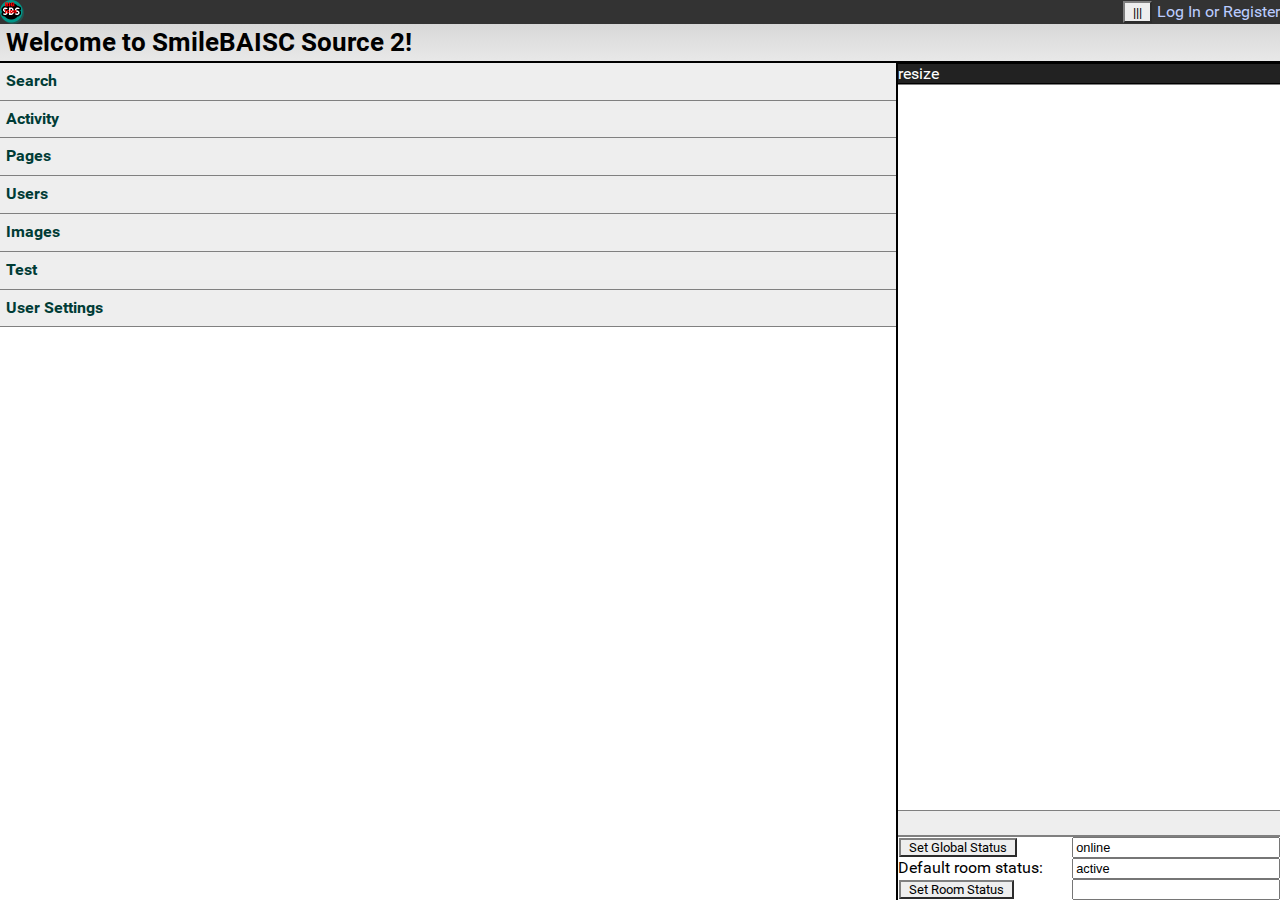
==== index.html @ 46a3bf11 "H" ====
<!DOCTYPE html>
<meta charset="utf-8">
<meta name="viewport" content="width=device-width, initial-scale=1, height=device-height">

<link rel="icon" sizes="16x16" href="images/icon16.ico?a"> <!-- compatibility -->
<link rel="shortcut icon" sizes="16x16" href="images/icon16.png?a"> <!-- firefox -->
<link rel="icon" sizes="32x32" href="images/icon32.png?a"> <!-- chrome -->
<link rel="icon" sizes="192x192" href="images/iconbig.png?a"> <!-- large -->
<link rel="apple-touch-icon" href="images/iconbig.png?a"> <!-- large 2 -->
<link rel="image_src" href="images/iconbig.png?a"> <!-- large 3 -->
<!--<meta property="og:site_name" content="12-SBS2">
<meta property="og:description" content="SmileBASIC Source 2">
<meta name="og:image" content="images/iconbig.png?a">
<meta name="theme-color" content="#009688">-->

<!--START-->
<!-- this is where files will be inlined -->
<link rel="stylesheet" href="fonts.css?a">
<link rel="stylesheet" href="style.css?bk">
<link rel="stylesheet" href="markup.css?y">
<link rel="stylesheet" href="code.css?a">

<script src="util.js?j"></script>

<script src="myself.js?ae"></script>

<script src="lp4.js?s"></script>

<script src="sbhighlight.js?a"></script>
<script src="parse.js?Q"></script>

<script src="render.js?aa"></script>
<script src="view.js?an"></script>
<script src="events.js?aN"></script>
<script src="main.js?aN"></script>

<!--END-->
<style id="$userCSS"></style>
<body class="" id="$main">
	<!--
		 Nav bar
	  -->
	<nav class="navPane bar">
		<a href="#" class="textItem"><img class="item" src="images/iconbig.png?a" alt="SBS"></a> <span id="$navPane" class="path textItem"></span>
		<span class="rightAlign textItem">
			<div class="buttonContainer item"><button id="$openSidebar">|||</button></div><!--<button id="$reload" class="item">Reload</button>--><!--<input id="$search" placeholder="Search" class="item">--><div class="loggedIn textItem" id="$loggedIn"><a class="item userLink" id="$myUserLink"><span class="myName username textItem" id="$myName" class="item"></span><img class="myAvatar item avatar" id="$myAvatar"></a></div>
			<div class="loggedOut textItem"><a href="#login" class="textItem">Log In or Register</a></div>
		</span>
	</nav>
	
	<header class="titlePane bar rem2-3" id="$titlePane">
		<span id="$pageTitleIcon"></span><h1 class="pageTitle textItem pre" id="$pageTitle"></h1><span class="buttonContainer item categoryMode"><a id="$categoryCreatePage"><button tabindex="-1">Create Page</button></a></span><a class="textItem userMode loggedIn myUserPage" href="#usersettings">Settings</a><div class="buttonContainer item loggedIn myUserPage"><button id="$logout">Log Out</button></div><div id="$userPageStatus" class="textItem userMode"></div><input class="item editorMode" id="$titleInput" placeholder="Page Title" required><input class="item cateditMode" id="$cateditTitle" placeholder="Category Title" required><div class="buttonContainer item editorMode"><button id="$submitEdit" >Submit</button></div><span class="cateditMode textItem"><div class="buttonContainer item"><button id="$cateditSubmit">Submit</button></div></span><span class="textItem pageMode" id="$voteBox"><div class="buttonContainer item"><button id="$voteButton_b" class="voteButton" data-vote="b">Bad<br><span id="$voteCount_b">x</span></button></div><div class="buttonContainer item"><button id="$voteButton_o" class="voteButton" data-vote="o">Ok<br><span id="$voteCount_o">x</span></button></div><div class="buttonContainer item"><button id="$voteButton_g" class="voteButton" data-vote="g">Great<br><span id="$voteCount_g">x</span></button></div></span>
		<label for="$watchCheck" class="textItem pageItem loggedIn">Watching:</label>
		<input type="checkbox" id="$watchCheck" class="item pageItem loggedIn">

		<div class="pageCreate textItem rightAlign">
			<span class="textItem" id="$authorBox"></span><div class="buttonContainer editorMode item"><button id="$deletePage">DELETE</button></div><div class="buttonContainer item canEdit"><a id="$editButton"><button tabindex="-1">Edit</button></a></div>
		</div>
	</header>

	<div class="sideBarContainer grow" id="$sidebarContainer">
		<div class="m grow" id="$m">
			<div class="infoPane editorMode">
				<label for="$keywords">Keywords:</label><input placeholder="(space separated, optional)" id="$keywords"><br>
				<label for="$editPageType">Type:</label><input placeholder="@" id="$editPageType"><br>
				<label for="$editPageCategory">Category id:</label><input type="number" placeholder="id" id="$editPageCategory"><br>
				<b>Permissions:</b>
				<table>
					<thead><th></th><th>View</th><th>Comment</th><th>Edit</th><th>Delete</th></thead>
					<tbody id="$permissionBox"></tbody>
				</table>
				<input id="$permissionUserInput" placeholder="user ID" type="number"><div class="buttonContainer"><button id="$permissionAddButton">Add</button></div></br>
				<label for="$markupSelect">Markup language:</label>
				<select id="$markupSelect">
					<option value="plaintext">plain text</option>
					<option value="12y">12-y documentation markup format</option>
					<option value="bbcode">bbcode</option>
				</select><button id="$markupUpdate">Update Preview</button>
			</div>

			<div class="searchMode">
				<input id="$searchInput"><div class="buttonContainer"><button id="$searchButton">Search</button></div>
			</div>
			
			<div class="fileMode fileNav rem1-7 nav">
				<div class="buttonContainer item"><a id="$filePrev"><button tabindex="-1">&lt;</button></a></div>
				<div class="buttonContainer item"><a id="$fileNext"><button tabindex="-1">&gt;</button></a></div>
				<span class="textItem" id="$filePageNumber"></span>
				<input class="item" type="file" id="$fileUpload" accept="image/*" class="item loggedIn">
				<span class="item" contenteditable="" id="$filePaste">paste image here</span>
			</div>

			<div class="fileMode fileBox bar" id="$fileBox">
			</div>

			<div class="fileMode">
				<div class="buttonContainer fileUploading"><button id="$fileUploadButton">Upload Image!</button></div>
				Click an image to select
				<div class="fileSelected">
					<div class="buttonContainer loggedIn"><button id="$setAvatarButton">Use As Avatar</button></div>
					<table class="form">
						<tr>
							<th>User:</th>
							<td id="$fileUser"></td>
						</tr>
						<tr>
							<th><label for="$fileName">Name:</label></th>
							<td><input id="$fileName"></td>
						</tr>
						<tr>
							<th><label for="$fileName">Permissions:</label></th>
							<td><input id="$filePermissions"><br></td>
						</tr>
						<tr>
							<th><label for="$fileName">Values:</label></th>
							<td><input id="$fileValues"></td>
						</tr>
					</table>
					<div class="buttonContainer canEdit loggedIn"><button id="$fileUpdateButton" class="fileUpdateButton">Save Settings</button></div>
				</div>
			</div>
			
			
			<div class="activityMode categoryNav rem1-7 nav bar">
				<span class="textItem">
					<div class="buttonContainer item">
						<a id="$activityPagePrev"><button>&lt;</button></a>
					</div><div class="buttonContainer item">
						<a id="$activityPageNext"><button>&gt;</button></a>
					</div><span class="textItem" id="$activityPageNumber"></span>
				</span>
			</div>
			
			<div class="membersMode memberNav nav">

				<span class="textItem">
					<div class="buttonContainer item">
						<a id="$membersPrev">
							<button>&lt;</button>
						</a>
					</div><div class="buttonContainer item">
						<a id="$membersNext">
							<button>&gt;</button>
						</a>
					</div>
				</span>
			</div>



			<div class="userPageBox userMode">
				<a id="$userPageAvatarLink"><img id="$userPageAvatar" class="userPageAvatar avatar"></a>
				<div class="pageContents pre userPageContents markup-root" id="$userPageContents"></div>
			</div>
			
			<!--
				 These panes have the main content
				 one of them will be visible at a time, depending on the view mode
			  -->
			
			<main class="grow">
				<div class="searchMode" id="$searchResults"></div>
				
				<div class="cateditMode">
					<label for="$cateditPinned">Pinned pages:</label><input id="$cateditPinned"><br>
					<label for="$cateditCategory">Parent category:</label><input id="$cateditCategory" type="number"><br>
					<label for="$cateditPermissions">Permissions:</label><input id="$cateditPermissions"><br>
					<label for="$cateditLocalSupers">Local Superusers:</label><input id="$cateditLocalSupers"><br>
					<textarea id="$cateditDescription"></textarea><br>
				</div>
				
				<div id="$categoryDescription" class="categoryDescription pre pageContents categoryMode markup-root"></div>
				<div id="$categoryCategories" class="categoryMode"></div>
				<div id="$categoryPinned" class="categoryMode"></div>
				<div class="categoryMode categoryNav rem1-7 bar">
					<span class="buttonContainer item">
						<button id="$categoryPagesPrev">&lt;</button>
					</span><span class="buttonContainer item">
						<button id="$categoryPagesNext">&gt;</button>
					</span>
					<span class="textItem" id="$categoryPageNumber"></span>
				</div>
				<div id="$categoryPages" class="categoryPages categoryMode"></div>

				<div class="userActivity userMode" id="$userActivity"></div>

				<div class="pageInfoPane pageMode px40" id="$pageInfoPane">
					<span id="$gallery" class="gallery" style="display:none;"><button id="$galleryPrev" class="galleryButton">&lt;</button><img id="$galleryImage"><button id="$galleryNext" class="galleryButton rightAlign">&gt;</button></span>
					<span class="metaInfo">
						<span id="$metaKey" class="textItem"></span>
						<span id="$sbapiInfo" class="textItem"></span>
					</span>
					<!-- here we can put
						  tags, type, sb key info, etc.
					  -->
				</div>
				<div class="pageContents pre pageChatMode" id="$pageContents"></div>
				<div class="editorPane editorMode">
					<div class="editorTextarea">
						<textarea id="$editorTextarea" minlength="2" required=""></textarea>
					</div>
					<div class="editorPreview grow markup-root" id="$editorPreview"><div class="markup-root" ></div></div>
				</div>
				
				<div class="homeMode homePane">
					<a class="categoryPage bar rem2-3" href="#search"><span class="textItem">Search</span></a>
					<a class="categoryPage bar rem2-3" href="#activity"><span class="textItem">Activity</span></a>
					<a class="categoryPage bar rem2-3" href="#categories/0"><span class="textItem">Pages</span></a>
					<a class="categoryPage bar rem2-3" href="#users"><span class="textItem">Users</span></a>
					<a class="categoryPage bar rem2-3" href="#files"><span class="textItem">Images</span></a>
					<a class="categoryPage bar rem2-3" href="#test"><span class="textItem">Test</span></a>
					<a class="categoryPage bar rem2-3" href="#usersettings"><span class="textItem">User Settings</span></a>
				</div>
				<div class="membersMode memberPane">
					<div id="$memberList"></div>
				</div>

				<div class="registerMode loggedIn">
					Logged In
				</div>
				
				<div class="registerMode loggedOut">
					<div class="registerBox">
						<h2>Log In</h2>
						<form id="$loginForm">
							<input placeholder="Username" name="username" id="$username"><br>
							<input placeholder="Password" name="password" type="password" id="$password"><br>
							<div class="buttonContainer"><button id="$login" onclick="event.preventDefault()">Log In</button></div>
						</form>
						<div id="$loginError"></div>
					</div>
					<div class="registerBox">
						<h2>Register</h2>
						<form id="$registerForm" autocomplete="off">
							<input placeholder="Username" name="username" type="username" id="$registerUsername" minlength="3" maxlength="20"> 3 to 20 characters, no spaces<br>
							<input placeholder="Password" name="password" type="password" id="$registerPassword" minlength="8"><input placeholder="Confirm Password" name="password2" type="password" id="$registerPassword2" minlength="8"> At least 8 characters<br>
							<input placeholder="Email" name="email" type="email" id="$registerEmail"><input placeholder="Confirm Email" name="email2" type="email" id="$registerEmail2"> Confirmation code will be sent<br>
							<div class="buttonContainer" style="width: 100%"><button id="$registerButton" onclick="event.preventDefault()">Register</button></div></form>
						<div class="buttonContainer"><button id="$resendEmail" onclick="event.preventDefault()">Resend Email</button></div>
						<div id="$registerError" class="pre"> </div>
						<h3>Confirm Registration</h3>
						<input placeholder="Confirmation Code" id="$emailCode">
						<div class="buttonContainer"><button id="$registerConfirm">Confirm</button></div>
					</div>
				</div>

				<div class="settingsMode loggedIn">
					<table class="form">
						<tr><td><label for="$settingsOldPassword">Old Password: </label></td><td><input type="password" id="$settingsOldPassword" required=""><td></tr>
						<tr><td><label for="$settingsUsername">New Username (Optional): </label></td><td><input autocomplete="off" id="$settingsUsername"></td></tr>
						<tr><td><label for="$settingsNewPassword">New Password (Optional): </label></td><td><input autocomplete="new-password" type="password" id="$settingsNewPassword"></td></tr>
						<tr><td><label for="$settingsEmail">New Email (Optional): </label></td><td><input autocomplete="off" type="email" id="$settingsEmail"></td></tr>
					</table>
					<button id="$submitUserSettings">Save</button>
					<hr>
					<a href="#files">Change your avatar here</a>
					<hr>
					<label for="$settingsUserCSS">User CSS:</label><br>
					<textarea id="$settingsUserCSS"></textarea><br>
					<button id="$saveUserCSS">Save</button><br>
					<label for="$settingsUserJS">User JS:</label><br>
					<textarea id="$settingsUserJS"></textarea><br>
					<button id="$saveUserJS">Save</button>

				</div>

				<div class="activityMode" id="$activity">
				</div>


				<div class="fileMode fileViewPane grow">
					<img id="$fileView" class="fileView">
				</div>

				<div class="testMode">
					<textarea id="$testTextarea"></textarea><br>
					<button id="$testButton">Run</button><br>
					<div id="$testOut" class="pre"></div>
				</div>
				
				<div class="bottomSpacer"></div>
			
				<div id="$messageList" class="messageList pageChatMode grow"></div>
			</main>
			<div class="inputPane pageChatMode">
				<table> <!-- YES it's a TABLE! sorry ... I'm not allowed to use flex so this is the only option -->
					<tr>
						<td rowspan="2" class="tableGrow"><textarea class="chatTextarea" id="$chatTextarea" accesskey="z"></textarea></td>
						<td rowspan="2"><div class="buttonContainer chatSend fill"><button id="$chatSend">Send</button></div></td>
						<td style="white-space: nowrap"><div class="buttonContainer chatSend hideWhenEdit"><button id="$chatEdit">Edit</button></div><div class="buttonContainer chatSend hideWhenEdit"><button id="$chatDelete">Delete</button></div><div class="buttonContainer chatSend showWhenEdit"><button id="$cancelEdit">Cancel Edit</button></div></td>
					</tr>
					<tr>
						<td><select class="fill" id="$chatMarkupSelect" name="markup"><option value="plaintext">Plaintext</option><option value="12y">12y</option><option value="bbcode">BBCode</option></select></td>
					</tr>
				</table>
			</div>
			<!--
				 Bottom of the page
			  -->
		</div>
		<div id="$sidebar">
			<div class="sidebarInside">
				<div class="buttonContainer closeSidebar"><button id="$closeSidebar">Close Sidebar</button></div>
				
				<div id="$sidebarPinned"></div>
				
				<div id="$sidebarPinnedResize" class="resize">resize</div>
				
				<div id="$sidebarActivity" class="grow"></div>
				<div id="$sidebarUserlist" class="userlist bar rem1-5"></div>
				<span id="$longPollStatus"></span>
				<table class="form" style="width: 100%;">
					<tr>
						<td><div class="buttonContainer"><button id="$globalStatusButton">Set Global Status</button></div></td>
						<td><input placeholder="status" id="$globalStatusInput"></td>
					</tr>
					<tr>
						<td><label for="$defaultStatus">Default room status:</label></td>
						<td><input id="$defaultStatus"></td>
					</tr>
					<tr>
						<td><div class="buttonContainer"><button id="$currentStatusButton">Set Room Status</button></div></td>
						<td><input id="$currentStatus"></td>
					</tr>
				</table>
			</div>
		</div>
	</div>
</body>
---- fonts.css ----
@font-face{
	font-family:roboto;
	font-weight:400;
	font-style:normal;
	src:url(fonts/roboto-400.woff2) format('woff2'),url(fonts/roboto-400.woff) format('woff')
}
@font-face{
	font-family:roboto;
	font-weight:400;
	font-style:italic;
	src:url(fonts/roboto-400i.woff2) format('woff2'),url(fonts/roboto-400i.woff) format('woff')
}
@font-face{
	font-family:roboto;
	font-weight:700;
	font-style:normal;
	src:url(fonts/roboto-700.woff2) format('woff2'),url(fonts/roboto-700.woff) format('woff')
}
@font-face{
	font-family:roboto;
	font-weight:700;
	font-style:italic;
	src:url(fonts/roboto-700i.woff2) format('woff2'),url(fonts/roboto-700i.woff) format('woff')
}

/*@font-face{font-family:roboto mono;font-weight:400;font-style:normal;src:url(/fonts/roboto_mono/400.woff2) format('woff2'),url(/fonts/roboto_mono/400.woff) format('woff')}
@font-face{font-family:roboto mono;font-weight:400;font-style:italic;src:url(/fonts/roboto_mono/400i.woff2) format('woff2'),url(/fonts/roboto_mono/400i.woff) format('woff')}
@font-face{font-family:roboto mono;font-weight:700;font-style:normal;src:url(/fonts/roboto_mono/700.woff2) format('woff2'),url(/fonts/roboto_mono/700.woff) format('woff')}
@font-face{font-family:roboto mono;font-weight:700;font-style:italic;src:url(/fonts/roboto_mono/700i.woff2) format('woff2'),url(/fonts/roboto_mono/700i.woff) format('woff')}*/
---- style.css ----
/****************
 ** All Things **
 ****************/
* {
	margin: 0;
	box-sizing: border-box;
	-webkit-box-sizing: border-box;
	overflow-wrap: break-word;
}
/* may need more things here */
.textItem, .item, .buttonContainer button, .avatar, tbody {
	vertical-align: top;
}

.grow {
	-webkit-flex-grow: 1;
	flex-grow: 1;
	-webkit-flex-shrink: 1;
	flex-shrink: 1;
	-webkit-flex-basis: 0;
	flex-basis: 0;
}

/* all elements with user content, where whitespace should be preserved */
.pre {
	white-space: pre-wrap;
	unicode-bidi: embed;
}

a {
	text-decoration: none;
	color: rgba(0,60,54);
}
a:visited {
	color: rgba(0,60,54);
}
a:hover {
	color: rgb(0,150,136);
}

textarea {
	border-radius: 2px;
	border: 2px solid #00C8B4;
	box-shadow: 0.1rem 0.2rem 0.3rem -0.2rem rgba(13,13,13,0.5);
	max-width: 100%;
	font-family: roboto, sans-serif;
	font-size: 0.8em;
}
select {
	font-size: 1em;
}

sup {vertical-align: super;}
sub {vertical-align: sub;}

.ellipsis {
	overflow: hidden;
	text-overflow: ellipsis;
	white-space: pre !important;
}

.ellipsis * {
	white-space: pre !important;
}

.avatar {
	border: 1px inset white;
}
.spacer {
	-webkit-flex-grow: 1;
	flex-grow: 1;
}
time {
	color: #333;
	font-size: 0.9em;
	vertical-align: baseline;
}
.rightAlign {
	float: right;
}
.ib {
	display: inline-block;
}

.categoryNav {
	border-bottom: 1px solid gray;
}

.memberNav {
	border-bottom: 1px solid gray;
}


.pageName {
	font-weight: bold;
}

.noColor {
	color: black;
}

body.pageMode .bottomSpacer {
	display: none;
}
body.fileMode .bottomSpacer {
	display: none;
}
.username {
	font-weight: bold;
	unicode-bidi: embed;
	white-space: pre-wrap;
}

.member .avatar {
	margin-right: 0.7ch;
}

input {
	font-size: 0.8em;
}
html {
	background-color: #FEE;
	font-family: roboto, fontello, sans-serif;
}

/* These 3 classes handle like 90% of the layout lol */
.bar { /* contains textitems and items */
	display: block;
	overflow: hidden;
	box-sizing: content-box;
	-webkit-box-sizing: content-box;
	/*padding: 0 0.5rem !important;*/
	/* set min-height */
}
/*.bar > img:first-child, .bar > .iconBg:first-child {
	margin-left: -0.5rem !important;
}
.bar > img:last-child, .bar > .iconBg:last-child {
	margin-right: -0.5rem !important;
}*/

.textItem { /* basically anything within a .bar */
	max-width: 100%;
	display: inline;
	/* set min-height, line-height */
}
.item { /* for images and other blocks that can't wrap */
	display: inline-block;
	max-width: 100%;
	/* set height */
}

.fill {
	width: 100%;
	height: 100%;
}

.loginField {
	width: 5rem;
}

.tableGrow {
	width: 100%;
}

/**********************
 ** Button Container **
 **********************/
button {
	line-height: normal !important;
	font-size: 0.8em;
	cursor: pointer;
	font-family: roboto, sans-serif;
}
.buttonContainer {
	padding: 1px;
	display: inline-block;
}
.buttonContainer button {
	margin: 0;
	padding: 0 0.5rem;
	background-color: #EEE;
	border: 2px solid gray;
	height: 100%;
	overflow-y: hidden;
	border-style: outset;
	border-radius: 0px;
}
.buttonContainer > a {
	width: 100%;
	height: 100%;
	display: inline-block;
}
.buttonContainer button:hover {
	border-color: #59E;
}

.buttonContainer button:active {
	border-style: inset;
}

/* visibility control */
body:not(.pageMode) .pageMode,
body:not(.pageMode) .pageChatMode,
body:not(.editorMode) .editorMode,
body:not(.categoryMode) .categoryMode,
body:not(.navMode) .navMode,
body:not(.userMode) .userMode,
body:not(.membersMode) .membersMode,
body:not(.registerMode) .registerMode,
body:not(.settingsMode) .settingsMode,
body:not(.activityMode) .activityMode,
body:not(.cateditMode) .cateditMode,
body:not(.userMode):not(.pageMode) .pageUserMode,
body:not(.homeMode) .homeMode,
body:not(.testMode) .testMode,
body:not(.searchMode) .searchMode,
body:not(.fileMode) .fileMode {
	display: none;
}

body {
	display: -webkit-flex;
	display: flex;
	-webkit-flex-direction: column;
	flex-direction: column;
	position: absolute;
	top: 0;
	left: 0;
	right: 0;
	bottom: 0;
	background-color: white;

	/*height: 100vh;*/ /* @@@ */
}

/*************
 ** Top Bar **
 *************/
.navPane {
	-webkit-flex-shrink: 0;
	flex-shrink: 0;
	min-height: 1.5rem;
	background-color: #333;
	-webkit-transition: background-color 0.1s ease;
	transition: background-color 0.1s ease;
}

.navPane a {
	color: #BCF;
}

.navPane a:hover {
	color: #9AF;
}

html.f-loading .navPane {
	background-color: rgb(0,150,136);
}

html.f-error .navPane {
	background-color: #800;
}

html:not(.f-loggedIn) .loggedIn,
html.f-loggedIn .loggedOut {
	display: none;
}

.navPane .item {
	height: 1.5rem;
}

.navPane .textItem{
	min-height: 1.5rem;
	line-height: 1.5rem;
}

.myAvatar {
	width: 1.5rem;
}

.myName {
	color: white;
	margin: 0 0.5rem;
}

.path {
	font-weight: bold;
	color: white;
}

.pathSeparator {
	padding: 0 0.2rem;
}

/****************
 ** Title Pane **
 ****************/
.titlePane {
	-webkit-flex-shrink: 0;
	flex-shrink: 0;
	background-color: #DDD;
	padding: 0 0.1rem;
	border-bottom: 2px solid black;
	background: linear-gradient(#D8D8D8,#E8E8E8);
}

.titlePane .iconBg {
	width: 2rem;
}

.editingLabel {
	padding-left: 0.3rem;
	font-weight: bold;
}
.pageTitle {
	font-weight: bold;
	padding-right: 0.5rem;
	font-size: 1.6rem;
}

html:not(.f-canEdit) .canEdit {
	display: none;
}

.errorMode .titlePane {
	background-color: pink;
	color: maroon;
	font-family: monospace;
}

header > :first-child {
	min-width: 0.3rem;
	display: inline-block;
}

#\$authorBox .username {
	margin-right: 0.3rem;
}

/*******************************
 ** content+sidebar container **
 *******************************/
.sideBarContainer {
	display: flex;
	display: -webkit-flex;
	-webkit-flex-direction: row;
	flex-direction: row;
	overflow-x: hidden;
}

.m {
	width:100%;
	display: -webkit-flex;
	display: flex;
	-webkit-flex-direction: column;
	flex-direction: column;
	/*overflow-y: hidden; /* mmm */
}

#\$sidebar {
	display: -webkit-flex;
	display: flex;
	flex-direction: column;
	-webkit-flex-grow: 0;
	flex-grow: 0;
	border-left: 2px solid black;
	overflow:auto;
	background-color: white;
	width: 30vw;
	min-width: 10vw;
}

html:not(.f-sidebar) #\$sidebar {
	display: none;
}

html.f-sidebar .m {
	overflow:auto;
}

html:not(.f-sidebar) .m {
	width: 100% !important;
}

/**********
 ** main **
 **********/
main {
	display: -webkit-flex;
	display: flex;
	-webkit-flex-direction: column;
	flex-direction: column;
	overflow-y: auto;
	
	
	/*padding: 0.5rem;*/
	/*overflow-y: scroll;*/
	
	/*min-height: 300px;
	height: 300px;*/
}

.categoryPage:focus {
	background-color: white;
}

/*******************
 ** Category Pane **
 *******************/
.categoryPage {
	font-weight: bold;
	background-color: #EEE;
	padding-left: 0.4rem;
}
.categoryPage, .categoryDescription, .member {
	border-bottom: 1px solid gray;
}
.categoryPage .username {
	padding: 0 0.4rem;
}

.rem1-7 {
	min-height: 1.7rem;
}
.rem1-7 .item {
	height: 1.7rem;
	line-height: 1.7rem;
}
.rem1-7 .textItem {
	min-height: 1.7rem;
	line-height: 1.7rem;
}
.rem1-7 .avatar {
	width: 1.7rem;
}
.rem1-7 .iconBg {
	width: 1rem;
	margin-right: 0.2rem;
}

.rem1-5 {
	min-height: 1.5rem;
}
.rem1-5 .item {
	height: 1.5rem;
	line-height: 1.5rem;
}
.rem1-5 .textItem {
	min-height: 1.5rem;
	line-height: 1.5rem;
}
.rem1-5 .avatar {
	width: 1.5rem;
}
.rem1-5 .iconBg {
	width: 1rem;
	margin-right: 0.2rem;
}

.rem2-3 {
	min-height: 2.3rem;
}
.rem2-3 .item {
	height: 2.3rem;
	line-height: 2.3rem;
}
.rem2-3 .textItem {
	min-height: 2.3rem;
	line-height: 2.3rem;
}
.rem2-3 .avatar {
	width: 2.3rem;
}
.rem2-3 .iconBg {
	width: 1.5rem;
}

.px40 {
}
.px40 .item {
	height: 40px;
	line-height: 40px;
}
.px40 .textItem {
	min-height: 40px;
	line-height: 40px;
}

.nav {
	-webkit-flex-shrink: 0;
	flex-shrink: 0;
	border-bottom: 1px solid gray;
	background-color: #333;
}

.nav > span {
	color: white;
}

/*******************
 ** Chat Userlist **
 *******************/
.userlist {
	background-color: #EEE;
	border-bottom: 1px solid gray;
	-webkit-flex-shrink: 0;
	flex-shrink: 0;
}

/***********************
 ** Chat Message Pane **
 ***********************/
/* ... */

.spacer {
	border-bottom: 1px solid gray;
}

/** Chat Messages **/
.message {
	font-size: 1em;
	padding: 0.4rem 0.5rem;
	white-space: pre-wrap;
	border-left-width: 0.5em;
	border-left-style: solid;
	border-left-color: rgb(255,153,153);
	clear: both;
	overflow: auto;
}
.systemMessage {
	background-color: rgba(187,187,187, 0.2);
	font-weight: bold;
	color: #666;
	border-left: 0.5em solid rgb(187,187,187);
}
/*.ownMessage {
	background-color: rgba(255,153,153, 0.2);
}*/
.messageTime {
	float: right;
	font-weight: normal;
	padding-right: .5em;
	color: #666;
}
.message .avatar {
	display: inline-block;
	width: 3.5rem;
	height: 3.5rem;
	border: 1px solid #777;
	margin-right: 0.5rem;
	float: left;
}
.message .username {
	margin-left: 4rem;
	display: block;
	/*white-space: pre;
	overflow: hidden;
	text-overflow: ellipsis;*/
}
.messageUsername {
	display: inline-block;
}
.messageContents {
	display: block;
	vertical-align: top;
	overflow: auto;
}
.messagePart.markup-root {
	padding: 0;
	margin: 0.2em;
}
.messagePart img {
	max-width: 100%;
	max-height: 10vh;
	border: 1px solid silver;
}
.messagePart[data-linked] {
	background-color: rgba(255,255,0,0.3);
}
.messageGap {
	border: 1px dashed gray;
	margin: 0.3rem 0;
}

html.f-deleteComment .messagePart:hover {
	background-color: red;
}

html.f-editComment .messagePart:hover {
	background-color: yellow;
}

html.f-deleteComment #\$chatDelete {
	background-color: red;
}

html.f-editComment #\$chatEdit {
	background-color: red;
}

.messagePart[editing] {
	background-color: yellow;
}

html.f-editingComment .hideWhenEdit {
	display:none;
}

html:not(.f-editingComment) .showWhenEdit {
	display:none;
}

/****************
 ** Chat Input **
 ****************/
.inputPane {
	height: 3.25rem;
	overflow-y: hidden;
	border-top: 1px solid gray;
}

#\$chatTextarea {
	width: 100%;
	height: 100%;
	resize: none;
}

.chatSend {
	height: 100%;
}

.inputPane > table {
	width: 100%;
	height: 99%; /* crying */
	border-collapse: collapse;
}

.inputPane > table td {
	padding: 0;
	margin: 0;
	height: 100%;
}

/**********************
 ** Editor Info Pane **
 **********************/

/*****************
 ** Editor Pane **
 *****************/
.editorPane {
	display: -webkit-flex;
	display: flex;
	-webkit-flex-direction: column;
	flex-direction: column;
	-webkit-flex-grow: 1;
	flex-grow: 1;
}

.editorPreview {
	overflow-y: auto;
	min-height: 4rem;
}

.editorTextarea > textarea {
	resize: vertical;
	width: 100%;
	height: 40vh;
	min-height: 5rem;
	box-sizing: border-box;
}

/***************
 ** User Page **
 ***************/
.member {
	display: block;
	background-color: #EEE;
}

.memberName {
	padding: 0 0.5rem;
}

/* do we even need this */
.bottomSpacer {
	-webkit-flex-shrink: 0;
	flex-shrink: 0;
	height: 1.5rem;
}

.listItem {
	background-color: #EEE;
	border-bottom: 1px solid gray;
	padding: 0 0.2rem;
}

.activityMode > .listItem > *:first-child {
	margin-left: -0.2rem;
}

.activityCommentText {
	color: black;
	overflow: hidden;
	text-overflow: ellipsis;
	white-space: pre;
}

.listItem a {
	font-weight: bold;
}

.userPageBox {
	align-items: flex-start;
	display: -webkit-flex;
	display: flex;
	-webkit-flex-direction: row;
	flex-direction: row;
	max-height: 40vh;
	overflow: auto;
	border-bottom: 1px solid gray;
	/* todo: make this outside of scroller and have activity list scroll separately*/
}

.userPageBox .userPageAvatar {
	width: 10rem;
	height: 10rem;
	display: inline-block;
	-webkit-flex-shrink: 1;
	flex-shrink: 1;
}

.userPageBox .pageContents {
	/*width: 10rem;*/
	-webkit-flex-basis: 0;
	flex-basis: 0;
}

table.form {
	border-collapse: collapse;
}

table.form td:first-child {
	/*text-align:right;*/
}
table.form td {
	padding: 0;
}
table.form th {
	padding: 0;
	text-align:right;
}

.userPageContents {
	-webkit-flex-grow: 1;
	flex-grow: 1;
}
.userPageBox .pageContents {
	max-height: 100%;
}

html:not(.f-myUserPage) .myUserPage {
	display: none;
}

@media (max-width: 700px) {
	.userPageBox {
		flex-direction: column;
		max-height: none;
	}
	.userPageBox .userPageContents {
		width: 100%;
		-webkit-flex-basis: auto;
		flex-basis: auto;
	}
}

/**********
 ** Page **
 **********/
.voteButton[data-selected] {
	background-color: lime;
}

/* hecko yo */
.pageContents {
	max-width:100%;
	overflow-x:auto;
	-webkit-flex-shrink: 0;
	flex-shrink: 0;
}

.pageInfoPane {
	background-color: #EEE;
	overflow: auto;
	-webkit-flex-shrink: 0;
	flex-shrink: 0;
}

.pageMetaIcon {
	width: 40px;
	height: 40px;
}

.html:not(.f-hasKey) .hasKey {
	display: none;
}

.metaKey.brokenKey .metaKey.invalidKey {
	text-decoration: line-through;
}

.metaKey {
	font-family: consolas;
	font-weight: bold;
	font-size: 1.3rem;
	margin: 0 0.5rem;
}

.metaTitle {
	font-family: consolas;
	margin: 0 0.3rem;
}

.gallery {
	width: 20rem;
	height: 10rem;
	display: inline-block;
	float: left;
}

.gallery img {
	max-height: 100%;
	max-width: 16rem;
}

.gallery button {
	height: 100%;
	width: 2rem;
}

.metaInfo {
	display: inline;
}
html:not(.f-page) .pageItem {
	display: none;
}

/***********
 ** Files **
 ***********/

.fileThumbnail {
	display: inline-block;
	width: 52px;
	height: 52px;
	cursor: pointer;
}

.fileThumbnail > img {
	max-width: 50px;
	max-height: 50px;
	border: 1px solid black;
	-webkit-box-sizing: content-box;
	box-sizing: content-box;
	vertical-align: top; /* what the fuck */
}

.fileView {
	max-width: 100%;
	max-height: 100%;
	border: 1px solid black;
}

.fileViewPane {
	overflow: auto;
}

html:not(.f-fileSelected) .fileSelected {
	display: none;
}

html:not(.f-fileUploading) .fileUploading {
	display: none;
}

.fileBox {
	border-bottom: 1px solid gray;
	-webkit-flex-shrink: 0;
	flex-shrink: 0;
}

#\$filePaste {
	background-color: #EEE;
	border: 1px solid gray;
	color: black;
	padding: 0 0.5rem;
}

/***********
 ** Icons **
 ***********/
.iconBg {
	background-repeat: no-repeat;
	background-size: contain;
	background-position: center;
	margin-right: 0.3rem;
}

.iconBg-page {
	background-image: url("icons/page.png");
}
.iconBg-pin {
	background-image: url("icons/pin.png");
}
.iconBg-category {
	background-image: url("icons/folder.png");
}
.iconBg-hiddenpage {
	background-image: url("icons/hiddenpage.png");
}

/*************
 ** Sidebar **
 *************/
.resize {
	-webkit-touch-callout: none;
	-webkit-user-select: none;
	-khtml-user-select: none;
	-moz-user-select: none;
	-ms-user-select: none;
	user-select: none;
	cursor: grab;
	color: white;
	background-color: #222;
}

.resize[dragging] {
	cursor: grabbing;
}

#\$sidebarPinnedResize {
	display: inline-block;
	border-top: 1px solid black;
	border-bottom: 1px solid black;					 
}

.closeSidebar {
	display: none;
}

.closeSidebar button {
	width: 100%;
}

#\$sidebarPinned {
	-webkit-flex-shrink: 1;
	flex-shrink: 1;
	overflow-y: auto;
}
#\$sidebarActivity {
	-webkit-flex-shrink: 1;
	flex-shrink: 1;
	overflow-y: scroll;
	border-top: 1px solid gray;
	border-bottom: 1px solid gray;
}

#\$sidebarActivity > :last-child{
	border-bottom: none;
}

#\$sidebarActivity > *{
	border-bottom: 1px solid black;
}

#\$sidebarActivity .bar {
	display: block;
	/*padding: 0.2rem; mmm*/
	padding: 0 0.2rem;
	/*border-bottom: 1px solid gray;*/
}

#\$sidebarActivity .bar > .userLink:first-child {
	margin-left: -0.2rem;
}

#\$sidebarActivity .bar > :last-child {
	margin-right: -0.2rem;
}

.sidebarInside{
	display: -webkit-flex;
	display: flex;
	flex-direction: column;
	height: 100%;
}

/* narrow screen: fullscreen sidebar */
@media (max-width: 700px) {
	.sidebarInside {
		
	}
	#\$sidebar {
		overflow-y: auto;
		width: 100% !important;
	}
	.closeSidebar {
		display: block;
		height: 2.3rem;
	}
	html.f-mobileSidebar body > * {
		display: none;
	}
	html.f-mobileSidebar #\$sidebar {
		display: block; /* for devices without flex */
		display: -webkit-flex;
		display: flex;
		border-left: none;
		/*position: fixed;*/
		left: 0;
		top: 0;
		/*bottom: 0;*/
		right: 0;
		min-height: 100vh;
	}
	html:not(.f-mobileSidebar) #\$sidebar {
		display: none;
	}
	.m {
		max-width: 100% !important;
	}
	#\$sidebarActivity {
		max-height: 100vh;
	}
}


/* for devices with small screens */
@media (max-width: 700px), (max-height: 500px) {
	/* make the entire page scroll */
	/* todo: make chat mode work better here */
	/*body:not(.pageMode) {
		position: static;
		min-height: 100vh;
		font-size: 0.9em;
	}
	textarea {
		font-size: 1em;
	}
	body:not(.pageMode) main {
		height: auto !important;
		-webkit-flex-basis: auto;
		flex-basis: auto;
	}
	html {
		background-color: transparent;
	}
	.editorPreview {
		-webkit-flex-basis: auto;
		flex-basis: auto;
	}
	.userPageBox {
		max-height: none;
	}
	.inputPane textArea {
		font-size: 1rem;
	}*/
}

.sidebarPageTitle {
	width: 100%;
	display: inline-block;
	overflow: hidden;
	text-overflow: ellipsis;
	vertical-align: top;
	padding-left: 0.2rem;
	background: linear-gradient(#EEE,white);
}
.sidebarPageTitle > .userLink {
	margin-left: -0.2rem;
}

.activityContent > .bar {
	border: none;
	height: 1.5rem;
	white-space: pre;
}

.sidebarPageTitle * {
	white-space: pre
}

.registerBox {
	padding: 0 0.5rem;
	border-bottom: 1px solid gray;
}

.registerBox input {
	margin: 1px;
}

input {
	min-width: 0;
}

table.form input {
	width: 100%;
}

th {
	padding: 0 0.3rem;
}

.permissionRow > th {
	padding: 0;
	text-align: left;
}

table {
	border-collapse: collapse;
}

.permissionRow > td {
	text-align: center;
	padding: 0;
}

.half {
	text-align: right;
	display:block;
	line-height: 1.15rem;
	min-height: 1.15rem;
}

body.pageMode main {
	display: -webkit-flex;
	display: flex;
	height: 100%;
}

.chatScroller {
	overflow-y: scroll;
	height: 300px;
}

.chatPane {
	display: -webkit-flex;
	display: flex;
	flex-direction: column;
	height: 100%;
}

#\$sidebarPinned {
	width: 100%;
}
.wideCell {
	width: 100%;
}

.wideCell > a {
	display: block;
}

.zindex {
	position: relative;
	z-index: 10;
}

.chatScroller {
	height: 100vh;
}

.chatScroller > .scrollInner {
	padding-bottom: 0.5rem;
}

#\$longPollStatus {
	border-bottom: 1px solid gray;
}

#\$searchResults > .bar {
	border-bottom: 1px solid gray;
}
---- markup.css ----
.markup-root {
	white-space: pre-wrap;
	overflow-x: auto;
	/*display: table;*/
	vertical-align: baseline;
}

.markup-root table, .markup-root td, .markup-root th {
	border: 1px solid black;
	border-collapse: collapse;
}

.markup-root td, .markup-root th {
	padding: 0.2rem 0.3rem;
}

.markup-root table {
	
}

/*.markup-root * {
	vertical-align: baseline;
}*/

.markup-root h2, .markup-root h3 {
	border-bottom: 1px solid #eaecef;
	margin-bottom: 0.2rem;
	/*display: inline;*/
}

.markup-root h4 {
	/*display: inline;*/
}

.markup-root h2 {
	margin-top: 0.5rem;
}

.markup-root h3 {
	margin-top: 0.3rem;
}

.markup-root pre {
	font-size: 0.9em;
	font-family: consolas, monospace;
	color: white;
	background-color: black;
	white-space: pre-wrap;
	word-break: break-all;
}

.markup-root code {
	font-size: 0.9em;
	font-family: consolas, monospace;
	background-color: rgba(0,0,0,0.1);
	padding: 0 0.2rem;
}

.markup-root pre, .markup-root table {
	box-shadow: 2px 2px 2px #888888;
}

.markup-root pre {
	border: 1px solid black;
	padding: 0.5rem;
	margin: 0.25rem 0;
}

.markup-root {
	padding: 0.5rem;
}

.markup-root img {
	max-width: 100%;
	max-height: 10vh;
	display: block;
	-webkit-transition: all 0.25s ease;
	transition: all 0.25s ease;
	/*margin: 0 1px; why is this here */
}

.markup-root img:focus {
	/*max-height: 75vh;*/
}

.markup-root img[bigImage] {
	max-height: 75vh;
}

.markup-root ol {
	margin-left: 2em;
	padding-left: 0;
}

.markup-root ul, .markup-root ol ol, .markup-root ul ol {
	margin-left: 1.1em;
	padding-left: 0;
}

.markup-root audio, .markup-root video, .markup-root .youtube {
	display: block;
	max-width: 100%;
}

.markup-root .youtube {
	width: 320px;
	max-height: none;
}

.markup-root .cell {
	background-color: white; /* needed to reset for nested tables */
}

.markup-root [data-bgcolor="red"] {
	background-color: #FCC;
}

.markup-root [data-bgcolor="green"] {
	background-color: #CFC;
}

.markup-root [data-bgcolor="yellow"] {
	background-color: #FF6;
}

.markup-root [data-bgcolor="orange"] {
	background-color: #FEA;
}

.markup-root [data-bgcolor="blue"] {
	background-color: #DEF;
}

.markup-root [data-bgcolor="gray"] {
	background-color: #DDD;
}

.markup-root .spoilerButton {
	padding: 0 0.3rem;
	background-color: #EEE;
	border: 2px solid gray;
	border-style: outset;
	border-radius: 2px;
	margin-left: 0.2rem;
	margin-right: 0.2rem;
	margin-top: 1px;
	display: table;
}

.markup-root .spoilerButton:hover {
	border-color: #59E;
}

.markup-root spoilerButton:active {
	border-style: inset;
}

.markup-root .spoiler {
	padding: 0.5rem;
	border: 1px solid gray;
	background-color: #F8F8F8;
	margin-bottom: 1px;
}

.spoilerButton:not([data-show]) + .spoiler {
	display: none;
}

.markup-root .spoilerButton:not([data-show]):before {
	content: "Show ";
}

.spoilerButton[data-show] {
	border-bottom: none;
}

.markup-root .spoilerButton[data-show]:before {
	content: "Hide ";
}

.markup-root .invalid {
	background-color: pink;
}

.markup-root .error {
	background-color: #F55;
	border: 1px solid black;
	padding: 0.2rem;
	border-radius: 5px;
}

.markup-root .tableContainer {
	overflow-x: auto;
	max-width: 100%;
	margin: 0.2rem 0;
}

/*.markup-root th.cell {
	background-color: #222;
	color: white;
	border-color: white;
}*/

.markup-root blockquote {
	padding: 0.5rem;
	padding-left: 1.5rem;
	border: 1px solid gray;
	background-color: #eee;
	margin: 1px 0;
}

.markup-root blockquote > cite {
	margin-left: -1rem;
}

/*.markup-root blockquote[cite]::before {
	content: attr(cite) ":\A";
	white-space: pre;
	font-weight: bold;
	margin-left: -1rem;
	display: block;
	margin-bottom: 0.2em;
}*/

.markup-root > :first-child {
	margin-top: 0;
}
.markup-root > :last-child {
	margin-bottom: 0;
}
---- code.css ----
.markup-root pre {
	background-color: #000;
	color: #EEE;
}
.markup-root pre * {
	background-color: transparent;
}
.markup-root pre .name {
	color: #7FF5EF;
}
.markup-root pre .string {
	color: #59EE79;
}
.markup-root pre .number {
	color: #f359ab;
}
.markup-root pre .keyword {
	font-weight: bold;
	color: #2494f0;
}
.markup-root pre .comment {
	color: #a1f198;
}
.markup-root pre .variable {
	color: #fbf4cb;
}
.markup-root pre .function {
	color: #8d7ff5;
}
.markup-root pre .statement {
	color: #7ff5ef;
}
.markup-root pre .backslash {
	color: #777;
}
.markup-root pre .operator {
	color: #EEE;
}
.markup-root pre .equals {
	color: #EEE;
}

.markup-root pre .label {
	color: #f4963e;
}

.markup-root pre .word-operator {
	color: #2494f0;
}
.markup-root pre .to-step {
	color: #2494f0;
}
.markup-root pre .constant {
	color: #aeb5c2;
}


/*--highlight-question: #2494f0;*/
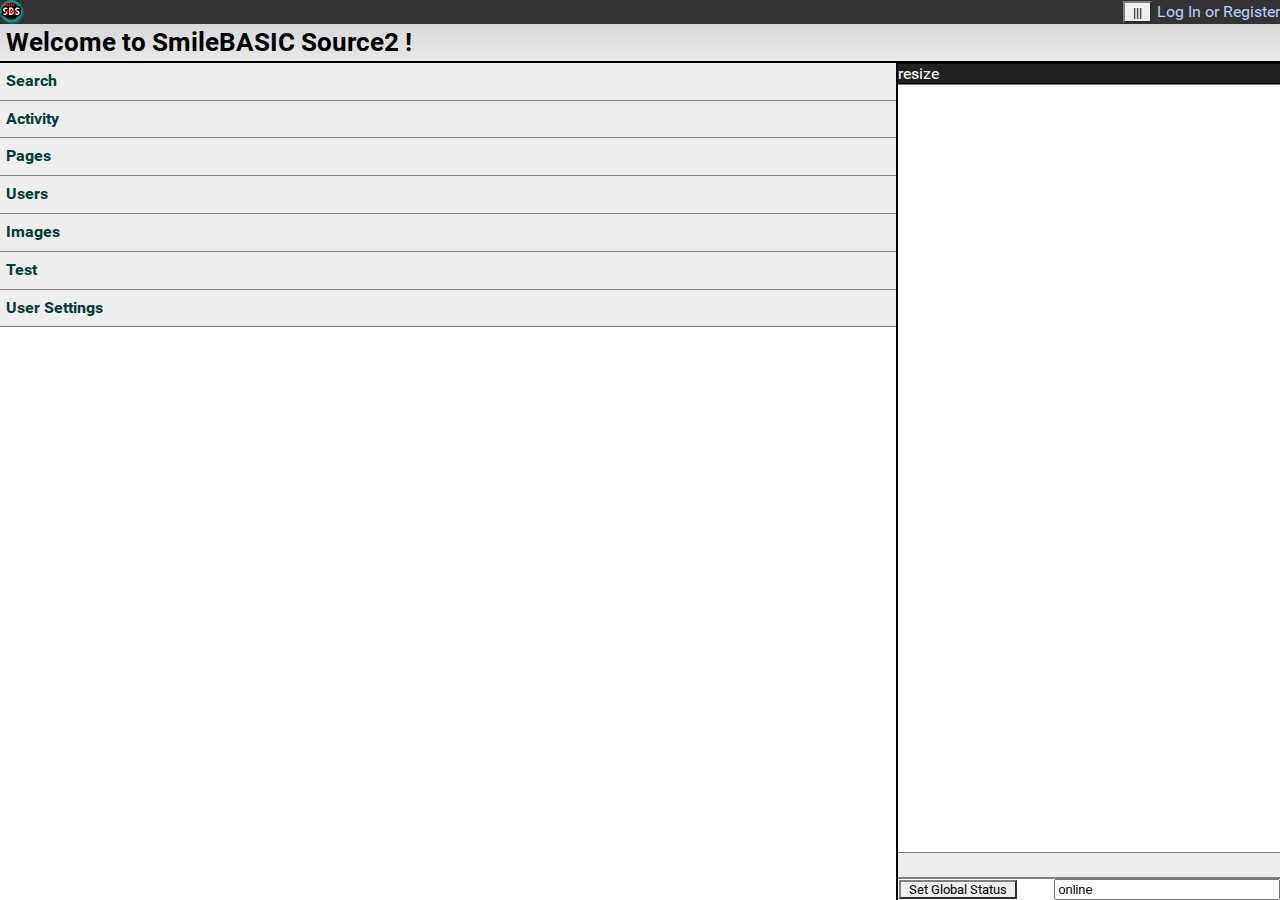
==== commit a5912926: "add hide button and fix search path text" ====
--- a/index.html
+++ b/index.html
@@ -52,7 +52,6 @@
 		<span id="$pageTitleIcon"></span><h1 class="pageTitle textItem pre" id="$pageTitle"></h1><span class="buttonContainer item categoryMode"><a id="$categoryCreatePage"><button tabindex="-1">Create Page</button></a></span><a class="textItem userMode loggedIn myUserPage" href="#usersettings">Settings</a><div class="buttonContainer item loggedIn myUserPage"><button id="$logout">Log Out</button></div><div id="$userPageStatus" class="textItem userMode"></div><input class="item editorMode" id="$titleInput" placeholder="Page Title" required><input class="item cateditMode" id="$cateditTitle" placeholder="Category Title" required><div class="buttonContainer item editorMode"><button id="$submitEdit" >Submit</button></div><span class="cateditMode textItem"><div class="buttonContainer item"><button id="$cateditSubmit">Submit</button></div></span><span class="textItem pageMode" id="$voteBox"><div class="buttonContainer item"><button id="$voteButton_b" class="voteButton" data-vote="b">Bad<br><span id="$voteCount_b">x</span></button></div><div class="buttonContainer item"><button id="$voteButton_o" class="voteButton" data-vote="o">Ok<br><span id="$voteCount_o">x</span></button></div><div class="buttonContainer item"><button id="$voteButton_g" class="voteButton" data-vote="g">Great<br><span id="$voteCount_g">x</span></button></div></span>
 		<label for="$watchCheck" class="textItem pageItem loggedIn">Watching:</label>
 		<input type="checkbox" id="$watchCheck" class="item pageItem loggedIn">
-
 		<div class="pageCreate textItem rightAlign">
 			<span class="textItem" id="$authorBox"></span><div class="buttonContainer editorMode item"><button id="$deletePage">DELETE</button></div><div class="buttonContainer item canEdit"><a id="$editButton"><button tabindex="-1">Edit</button></a></div>
 		</div>
@@ -314,14 +313,6 @@
 						<td><div class="buttonContainer"><button id="$globalStatusButton">Set Global Status</button></div></td>
 						<td><input placeholder="status" id="$globalStatusInput"></td>
 					</tr>
-					<tr>
-						<td><label for="$defaultStatus">Default room status:</label></td>
-						<td><input id="$defaultStatus"></td>
-					</tr>
-					<tr>
-						<td><div class="buttonContainer"><button id="$currentStatusButton">Set Room Status</button></div></td>
-						<td><input id="$currentStatus"></td>
-					</tr>
 				</table>
 			</div>
 		</div>
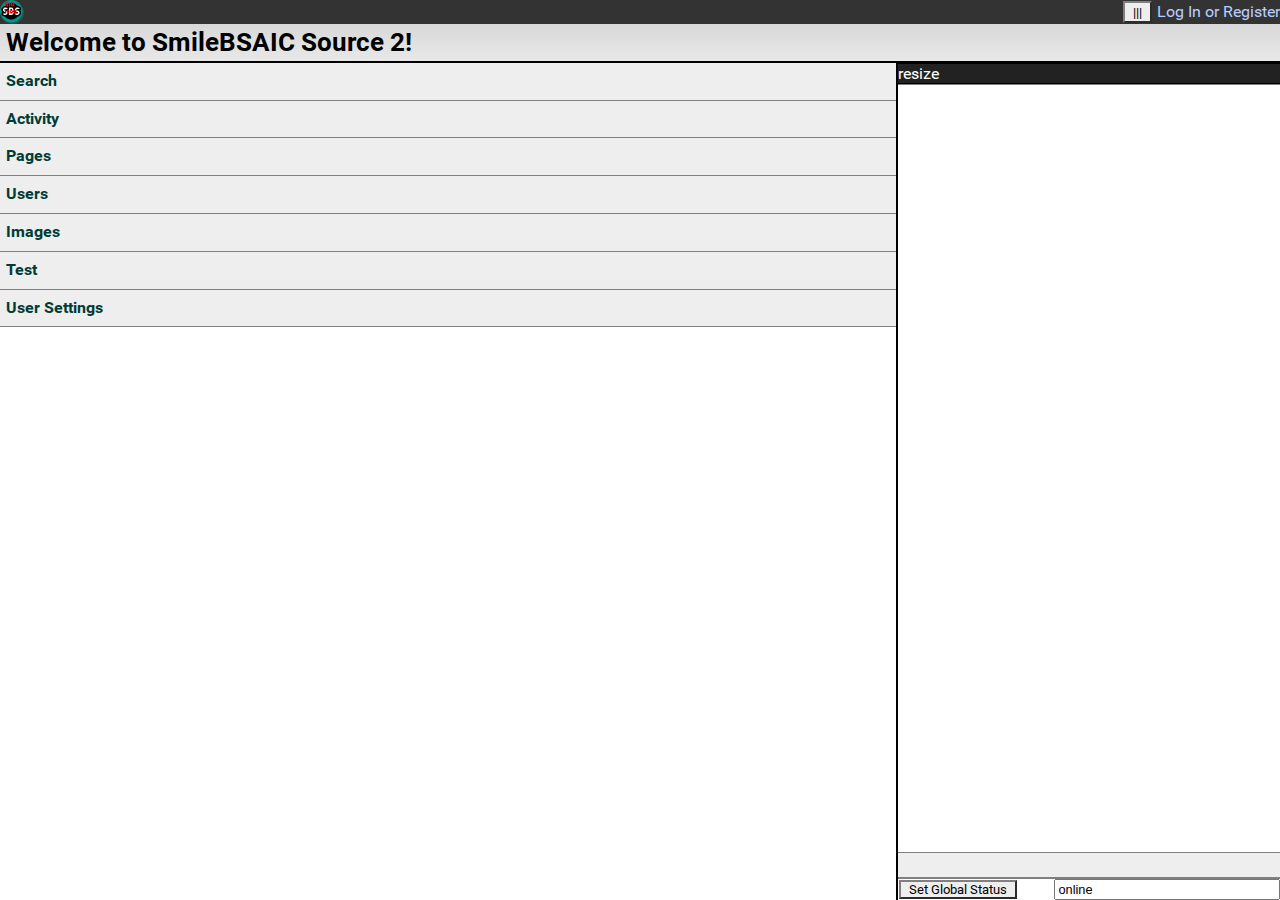
==== commit 0d9bda3f: "fix tags" ====
--- a/index.html
+++ b/index.html
@@ -65,10 +65,10 @@
 				<label for="$editPageCategory">Category id:</label><input type="number" placeholder="id" id="$editPageCategory"><br>
 				<b>Permissions:</b>
 				<table>
-					<thead><th></th><th>View</th><th>Comment</th><th>Edit</th><th>Delete</th></thead>
+					<thead><tr><th></th><th>View</th><th>Comment</th><th>Edit</th><th>Delete</th></tr></thead>
 					<tbody id="$permissionBox"></tbody>
 				</table>
-				<input id="$permissionUserInput" placeholder="user ID" type="number"><div class="buttonContainer"><button id="$permissionAddButton">Add</button></div></br>
+				<input id="$permissionUserInput" placeholder="user ID" type="number"><div class="buttonContainer"><button id="$permissionAddButton">Add</button></div><br>
 				<label for="$markupSelect">Markup language:</label>
 				<select id="$markupSelect">
 					<option value="plaintext">plain text</option>
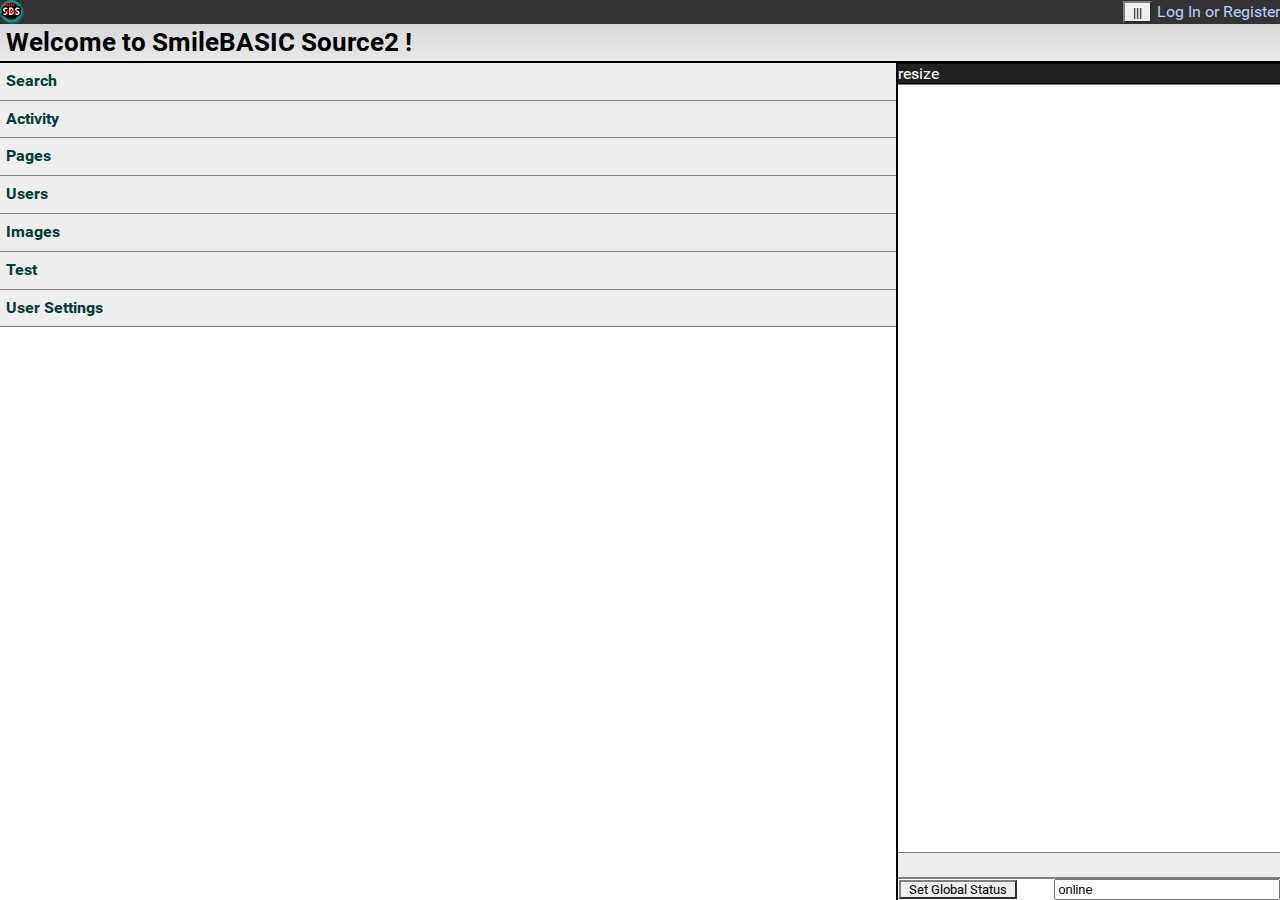
==== commit de88810a: "add more empty alt attributes" ====
--- a/index.html
+++ b/index.html
@@ -1,5 +1,6 @@
 <!DOCTYPE html>
 <meta charset="utf-8">
+<title></title>
 <meta name="viewport" content="width=device-width, initial-scale=1, height=device-height">
 
 <link rel="icon" sizes="16x16" href="images/icon16.ico?a"> <!-- compatibility -->
@@ -43,7 +44,7 @@
 	<nav class="navPane bar">
 		<a href="#" class="textItem"><img class="item" src="images/iconbig.png?a" alt="SBS"></a> <span id="$navPane" class="path textItem"></span>
 		<span class="rightAlign textItem">
-			<div class="buttonContainer item"><button id="$openSidebar">|||</button></div><!--<button id="$reload" class="item">Reload</button>--><!--<input id="$search" placeholder="Search" class="item">--><div class="loggedIn textItem" id="$loggedIn"><a class="item userLink" id="$myUserLink"><span class="myName username textItem" id="$myName" class="item"></span><img class="myAvatar item avatar" id="$myAvatar"></a></div>
+			<div class="buttonContainer item"><button id="$openSidebar">|||</button></div><!--<button id="$reload" class="item">Reload</button>--><!--<input id="$search" placeholder="Search" class="item">--><div class="loggedIn textItem" id="$loggedIn"><a class="item userLink" id="$myUserLink"><span class="myName username textItem" id="$myName" class="item"></span><img class="myAvatar item avatar" id="$myAvatar" alt=""></a></div>
 			<div class="loggedOut textItem"><a href="#login" class="textItem">Log In or Register</a></div>
 		</span>
 	</nav>
@@ -148,7 +149,7 @@
 
 
 			<div class="userPageBox userMode">
-				<a id="$userPageAvatarLink"><img id="$userPageAvatar" class="userPageAvatar avatar"></a>
+				<a id="$userPageAvatarLink"><img id="$userPageAvatar" class="userPageAvatar avatar" alt=""></a>
 				<div class="pageContents pre userPageContents markup-root" id="$userPageContents"></div>
 			</div>
 			
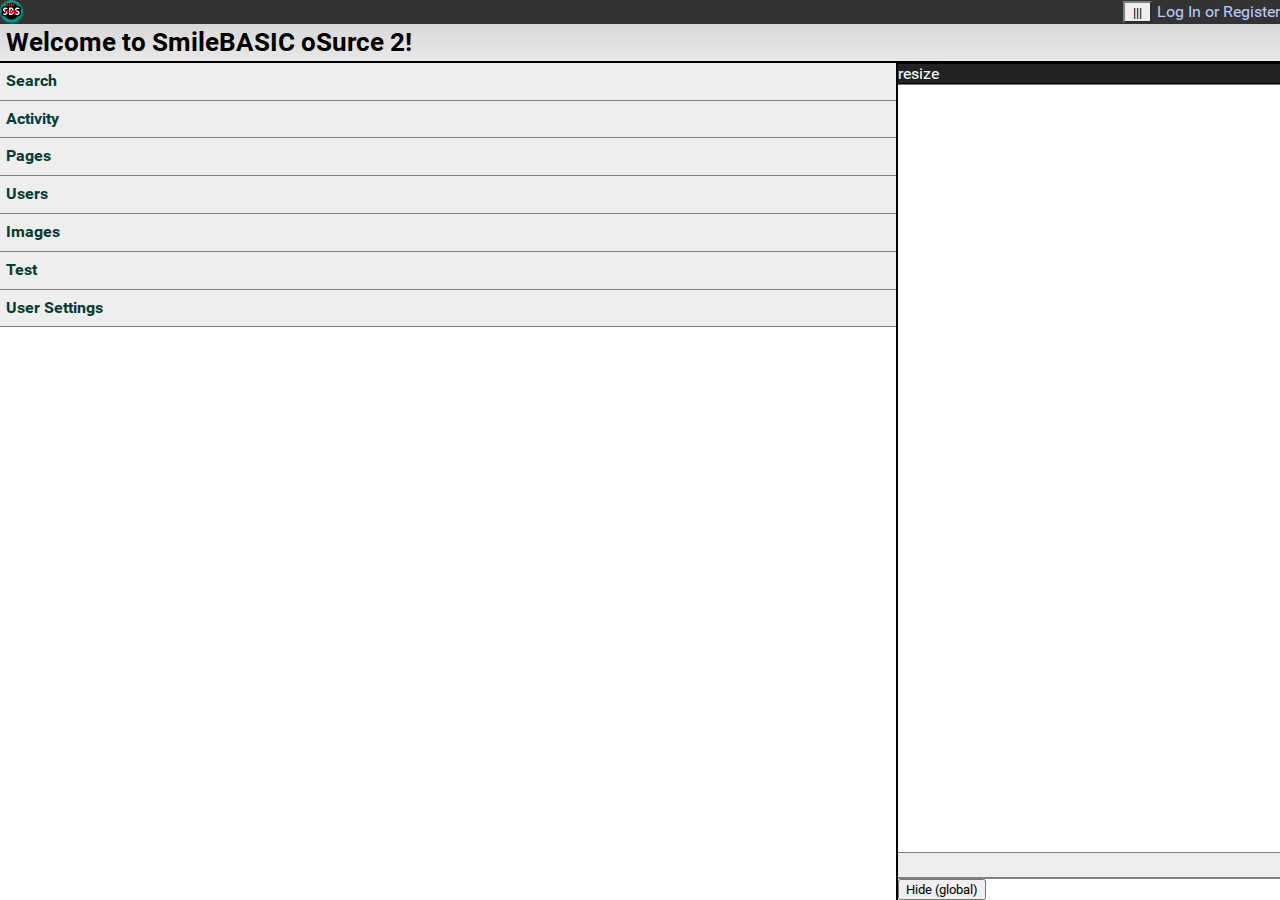
==== commit eff98d85: "add hide global status button" ====
--- a/index.html
+++ b/index.html
@@ -309,12 +309,8 @@
 				<div id="$sidebarActivity" class="grow"></div>
 				<div id="$sidebarUserlist" class="userlist bar rem1-5"></div>
 				<span id="$longPollStatus"></span>
-				<table class="form" style="width: 100%;">
-					<tr>
-						<td><div class="buttonContainer"><button id="$globalStatusButton">Set Global Status</button></div></td>
-						<td><input placeholder="status" id="$globalStatusInput"></td>
-					</tr>
-				</table>
+				<div id="buttonContainer"><button id="$hideGlobalStatusButton">Hide (global)</button></div>
+				<!--<div id="buttonContainer"><button id="$hideAllStatusButton">Hide (everywhere)</button></div>-->
 			</div>
 		</div>
 	</div>
--- a/markup.css
+++ b/markup.css
@@ -70,7 +70,17 @@
 	padding: 0.5rem;
 }
 
-.markup-root img {
+.markup-root ol {
+	margin-left: 2em;
+	padding-left: 0;
+}
+
+.markup-root ul, .markup-root ol ol, .markup-root ul ol {
+	margin-left: 1.1em;
+	padding-left: 0;
+}
+
+.markup-root img, .markup-root audio, .markup-root video {
 	max-width: 100%;
 	max-height: 10vh;
 	display: block;
@@ -79,32 +89,52 @@
 	/*margin: 0 1px; why is this here */
 }
 
-.markup-root img:focus {
-	/*max-height: 75vh;*/
-}
-
-.markup-root img[bigImage] {
+.markup-root [loading] {
+	min-height: 10vh;
+}
+
+.markup-root [bigImage] {
 	max-height: 75vh;
 }
 
-.markup-root ol {
-	margin-left: 2em;
-	padding-left: 0;
-}
-
-.markup-root ul, .markup-root ol ol, .markup-root ul ol {
-	margin-left: 1.1em;
-	padding-left: 0;
-}
-
-.markup-root audio, .markup-root video, .markup-root .youtube {
+markup-root .youtube {
 	display: block;
 	max-width: 100%;
 }
 
-.markup-root .youtube {
+.markup-root .youtube a {
 	width: 320px;
+	height: 180px;
+	max-height: 10vh;
+	max-width: 17.778vh;
+	display: inline-block;
+	vertical-align: top;
+	overflow: hidden;
+	background-size: cover;
+}
+
+.markup-root .playingYoutube a {
+	width: 480px;
+	height: 270px;
 	max-height: none;
+	max-width: 100%;
+	display: inline-block;
+	vertical-align: top;
+	overflow: hidden;
+}
+
+.markup-root .youtube a iframe {
+	width: 100%;
+	height: 100%;
+	border: none;
+	display: inline-block;
+}
+
+.markup-root .videoTitle, .markup-root .videoAuthor {
+	color: white;
+	background-color: rgba(0,0,0,0.3);
+	padding: 0 0.2rem;
+	display: inline-block;
 }
 
 .markup-root .cell {
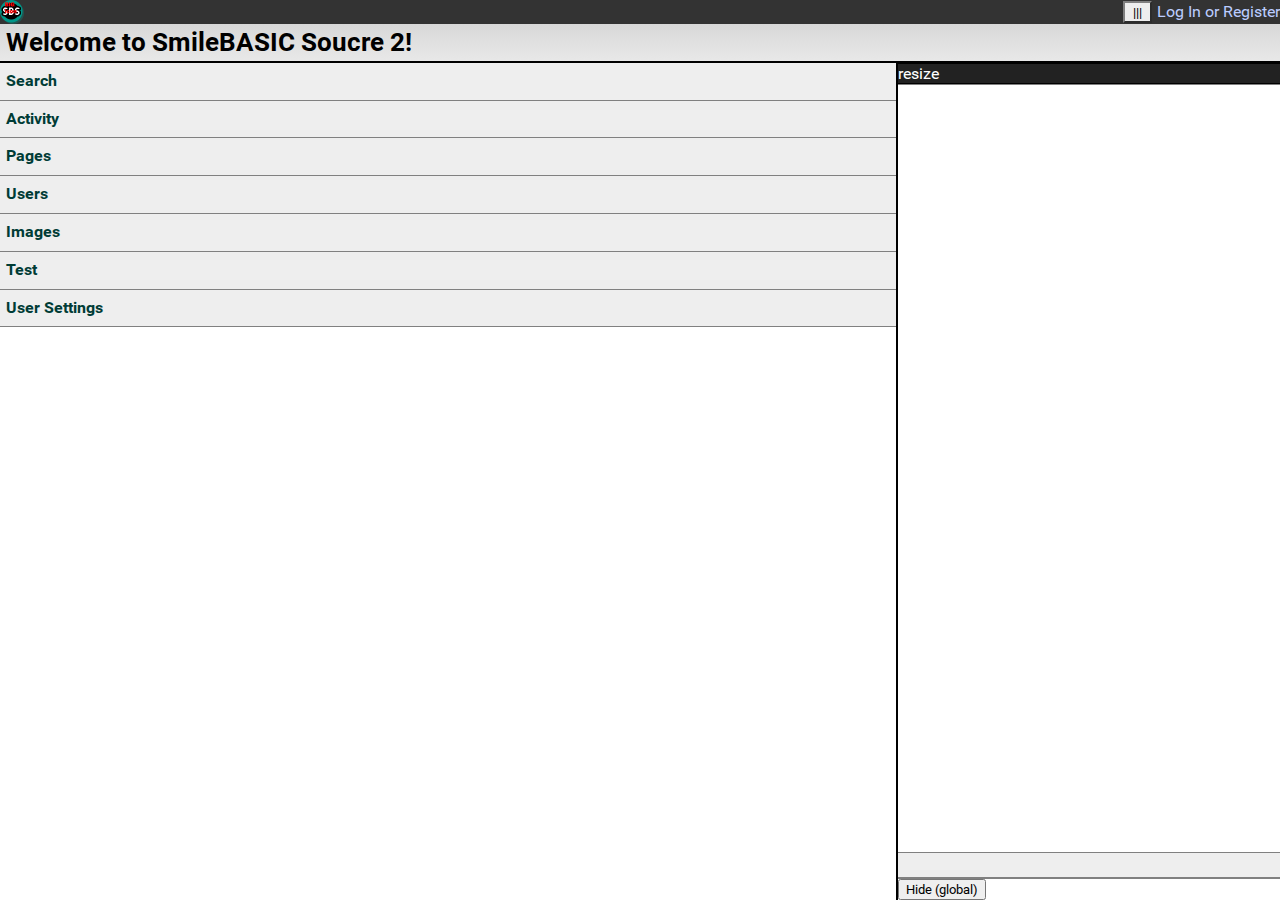
==== commit ac507937: "update things" ====
--- a/index.html
+++ b/index.html
@@ -27,8 +27,9 @@
 
 <script src="lp4.js?s"></script>
 
-<script src="sbhighlight.js?a"></script>
-<script src="parse.js?Q"></script>
+<script src="sbs2-markup/sbhighlight.js"></script>
+<script src="sbs2-markup/parse.js"></script>
+<script src="sbs2-markup/render.js"></script>
 
 <script src="render.js?aa"></script>
 <script src="view.js?an"></script>
--- a/style.css
+++ b/style.css
@@ -25,6 +25,10 @@
 .pre {
 	white-space: pre-wrap;
 	unicode-bidi: embed;
+}
+
+.pre2 {
+	white-space: pre-wrap;
 }
 
 a {
@@ -382,6 +386,7 @@
 
 html:not(.f-sidebar) .m {
 	width: 100% !important;
+	overflow:auto;
 }
 
 /**********
--- a/markup.css
+++ b/markup.css
@@ -16,6 +16,15 @@
 
 .markup-root table {
 	
+}
+
+.markup-root a {
+	color: rgb(0, 80, 150);
+	text-decoration: underline;
+}
+
+.markup-root a:visited {
+	color: rgb(0, 80, 150);
 }
 
 /*.markup-root * {
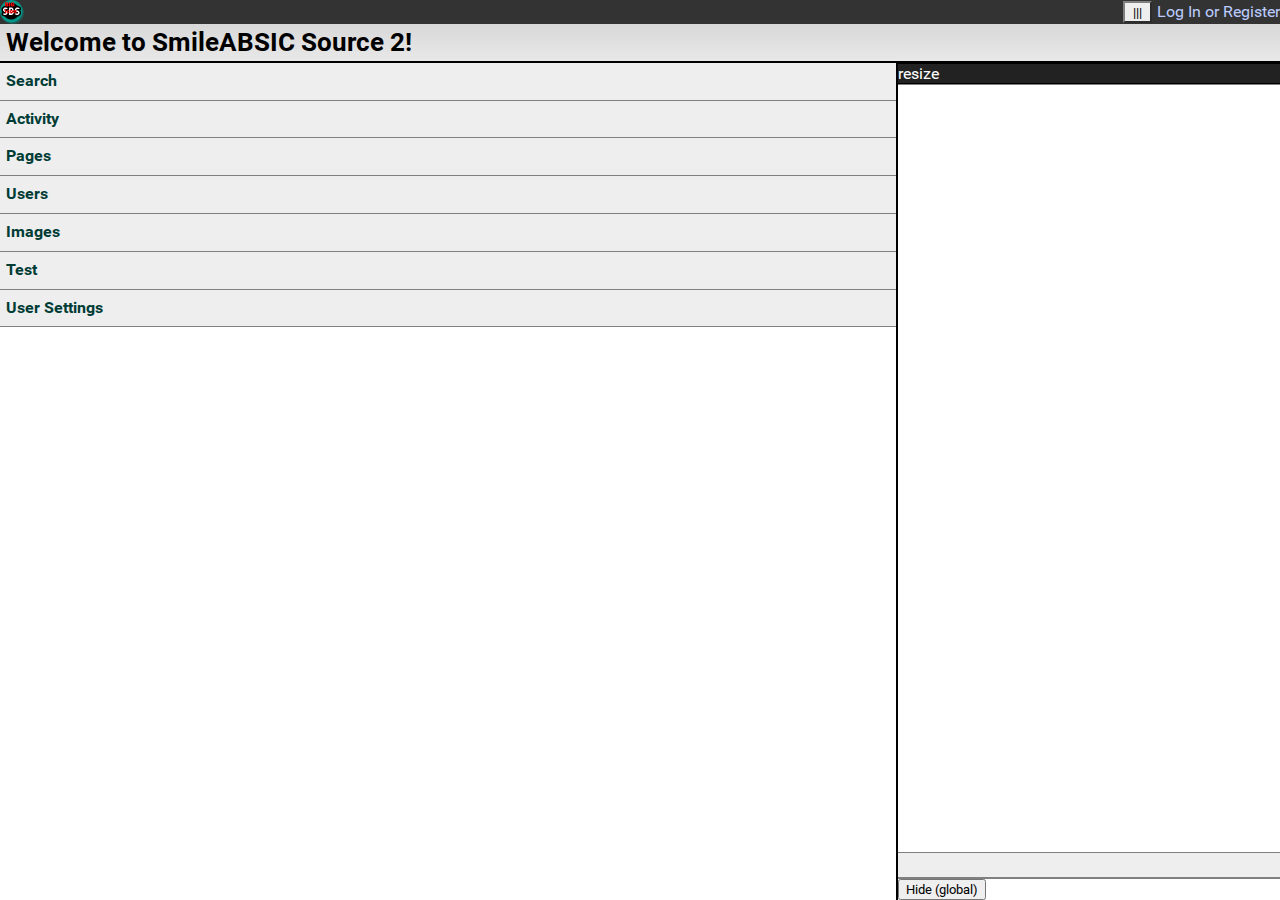
==== commit a9013276: "fav 1" ====
--- a/index.html
+++ b/index.html
@@ -3,10 +3,10 @@
 <title></title>
 <meta name="viewport" content="width=device-width, initial-scale=1, height=device-height">
 
-<link rel="icon" sizes="16x16" href="images/icon16.ico?a"> <!-- compatibility -->
-<link rel="shortcut icon" sizes="16x16" href="images/icon16.png?a"> <!-- firefox -->
-<link rel="icon" sizes="32x32" href="images/icon32.png?a"> <!-- chrome -->
-<link rel="icon" sizes="192x192" href="images/iconbig.png?a"> <!-- large -->
+<link rel="icon" data-favicon sizes="16x16" href="images/icon16.ico?a"> <!-- compatibility -->
+<link rel="shortcut icon" data-favicon sizes="16x16" href="images/icon16.png?a"> <!-- firefox -->
+<link rel="icon" data-favicon sizes="32x32" href="images/icon32.png?a"> <!-- chrome -->
+<link rel="icon" data-favicon sizes="192x192" href="images/iconbig.png?a"> <!-- large -->
 <link rel="apple-touch-icon" href="images/iconbig.png?a"> <!-- large 2 -->
 <link rel="image_src" href="images/iconbig.png?a"> <!-- large 3 -->
 <!--<meta property="og:site_name" content="12-SBS2">
@@ -80,7 +80,7 @@
 			</div>
 
 			<div class="searchMode">
-				<input id="$searchInput"><div class="buttonContainer"><button id="$searchButton">Search</button></div>
+				<input id="$searchInput"><div class="buttonContainer"><button id="$searchButton">Search</button><button id="$searchChatButton">Search Chat</button></div>
 			</div>
 			
 			<div class="fileMode fileNav rem1-7 nav">
@@ -117,7 +117,8 @@
 							<td><input id="$fileValues"></td>
 						</tr>
 					</table>
-					<div class="buttonContainer canEdit loggedIn"><button id="$fileUpdateButton" class="fileUpdateButton">Save Settings</button></div>
+					<div class="buttonContainer canEdit loggedIn"><button id="$fileUpdateButton" class="fileUpdateButton">Save Settings</button></div><br>
+					<input id="$fileURL" readonly size="60">
 				</div>
 			</div>
 			
